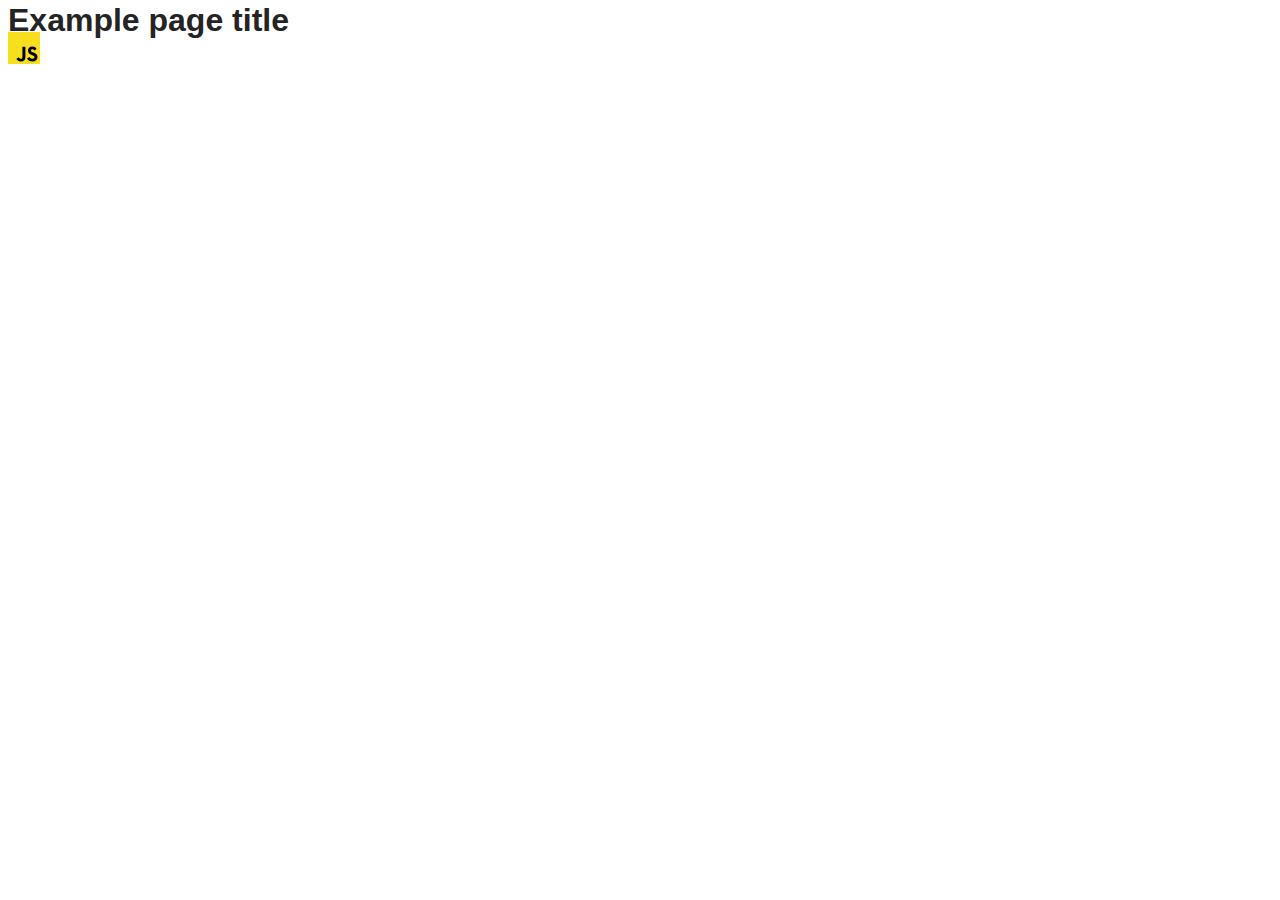
==== src/index.html @ 8a8cde06 "Initial commit" ====
<!DOCTYPE html>
<html lang="en">
  <head>
    <meta charset="UTF-8" />
    <link rel="icon" type="image/svg+xml" href="/favicon.svg" />
    <meta name="viewport" content="width=device-width, initial-scale=1.0" />
    <title>Vanilla App Template</title>
    <link rel="stylesheet" href="./css/styles.css" />
  </head>
  <body>
    <load ="partials/header.html" />

    <section>
      <h1>Example page title</h1>
      <!-- Path to images as from index.html file -->
      <img src="./img/javascript.svg" alt="" />
    </section>

    <!-- Loads the specified .html file -->
    <load ="partials/vite-promo.html" />

    <script type="module" src="./main.js"></script>
  </body>
</html>
---- src/css/styles.css ----
/**
  |============================
  | include css partials with
  | default @import url()
  |============================
*/
@import url('./reset.css');
@import url('./vite-promo.css');
@import url('./header.css');

:root {
  font-family: Inter, Avenir, Helvetica, Arial, sans-serif;
  font-size: 16px;
  line-height: 24px;
  font-weight: 400;

  color: #242424;
  background-color: rgba(255, 255, 255, 0.87);

  font-synthesis: none;
  text-rendering: optimizeLegibility;
  -webkit-font-smoothing: antialiased;
  -moz-osx-font-smoothing: grayscale;
  -webkit-text-size-adjust: 100%;
}
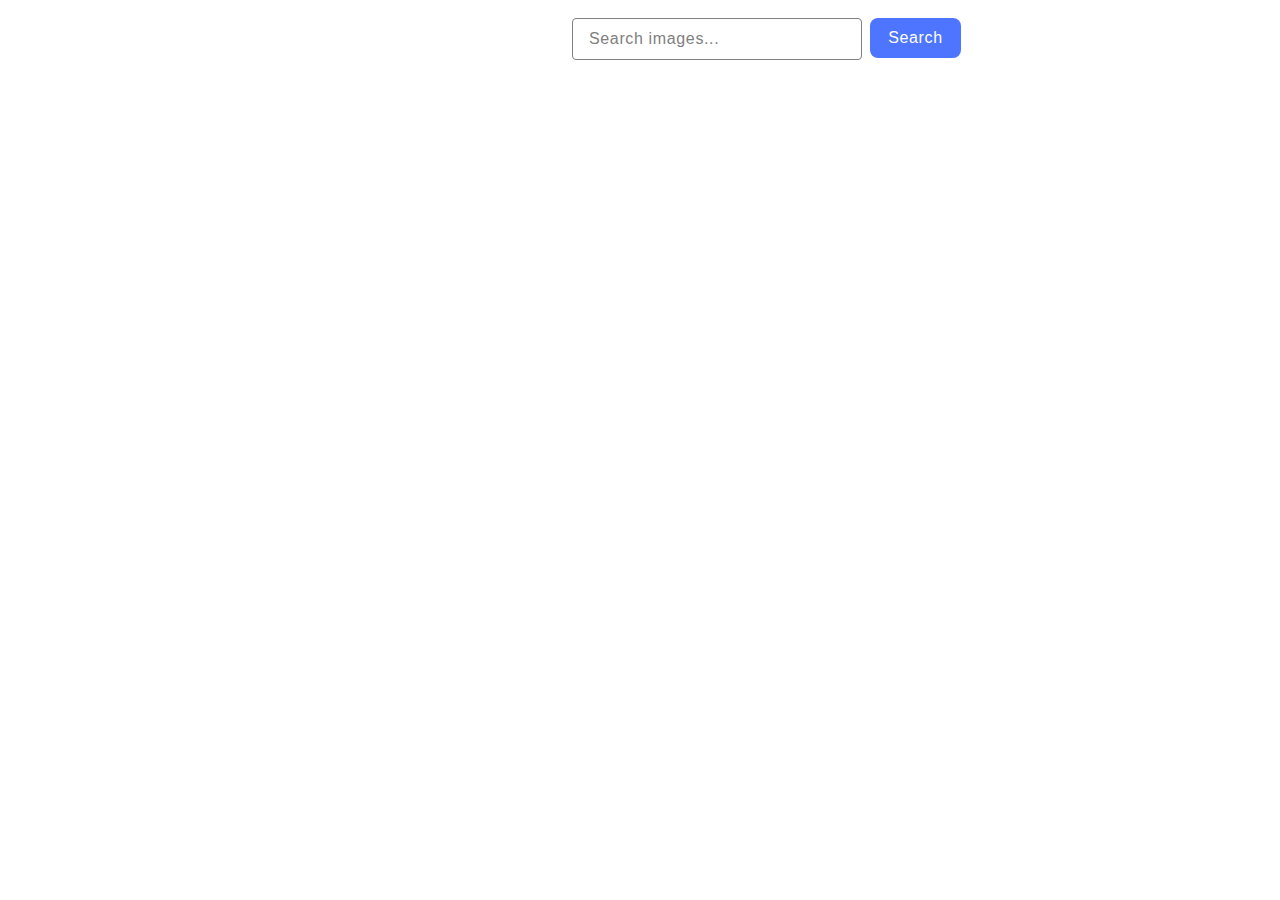
==== commit 3aa05dc9: "first try" ====
--- a/src/index.html
+++ b/src/index.html
@@ -1,24 +1,23 @@
 <!DOCTYPE html>
 <html lang="en">
-  <head>
-    <meta charset="UTF-8" />
-    <link rel="icon" type="image/svg+xml" href="/favicon.svg" />
-    <meta name="viewport" content="width=device-width, initial-scale=1.0" />
-    <title>Vanilla App Template</title>
-    <link rel="stylesheet" href="./css/styles.css" />
-  </head>
-  <body>
-    <load ="partials/header.html" />
 
-    <section>
-      <h1>Example page title</h1>
-      <!-- Path to images as from index.html file -->
-      <img src="./img/javascript.svg" alt="" />
-    </section>
+<head>
+  <meta charset="UTF-8" />
+  <link rel="icon" type="image/svg+xml" href="/favicon.svg" />
+  <meta name="viewport" content="width=device-width, initial-scale=1.0" />
+  <title>goit-js-hw-11</title>
+  <link rel="stylesheet" href="./css/styles.css" />
+  <script type="module" src="./main.js" defer></script>
+</head>
 
-    <!-- Loads the specified .html file -->
-    <load ="partials/vite-promo.html" />
+<body>
+  <form action="" class="form">
+    <div class="inp-wrap">
+      <input type="text" class="input" name="query" placeholder="Search images...">
+    </div>
+    <button type="submit" class="btn">Search</button>
+  </form>
+  <div class="gallery" id="imageGallery"></div>
+</body>
 
-    <script type="module" src="./main.js"></script>
-  </body>
-</html>
+</html>--- a/src/css/styles.css
+++ b/src/css/styles.css
@@ -5,8 +5,8 @@
   |============================
 */
 @import url('./reset.css');
-@import url('./vite-promo.css');
-@import url('./header.css');
+@import "izitoast/dist/css/iziToast.min.css";
+@import "simplelightbox/dist/simple-lightbox.min.css";
 
 :root {
   font-family: Inter, Avenir, Helvetica, Arial, sans-serif;
@@ -23,3 +23,61 @@
   -moz-osx-font-smoothing: grayscale;
   -webkit-text-size-adjust: 100%;
 }
+
+body {
+  width: 1128px;
+}
+
+.form {
+  position: relative;
+  top: 10px;
+  right: -50%;
+  display: flex;
+  gap: 8px;
+}
+
+.inp-wrap {}
+
+.input {
+  border: 1px solid #808080;
+  border-radius: 4px;
+  width: 272px;
+  max-height: 40px;
+  background: #fff;
+  padding-left: 16px;
+  padding-bottom: 8px;
+  padding-top: 8px;
+  padding-right: 0;
+  font-family: "Montserrat", sans-serif;
+  font-weight: 400;
+  font-size: 16px;
+  line-height: 1.5;
+  letter-spacing: 0.04em;
+  color: #808080;
+
+}
+
+.input::placeholder {
+  font-family: "Montserrat", sans-serif;
+  font-weight: 400;
+  font-size: 16px;
+  line-height: 1.5;
+  letter-spacing: 0.04em;
+  color: #808080;
+}
+
+.btn {
+  border-radius: 8px;
+  padding: 8px 16px;
+  width: 91px;
+  height: 40px;
+  background: #4e75ff;
+  border: none;
+  font-family: "Montserrat", sans-serif;
+  font-weight: 500;
+  font-size: 16px;
+  line-height: 1.5;
+  letter-spacing: 0.04em;
+  color: #fff;
+  padding: 8px 16px;
+}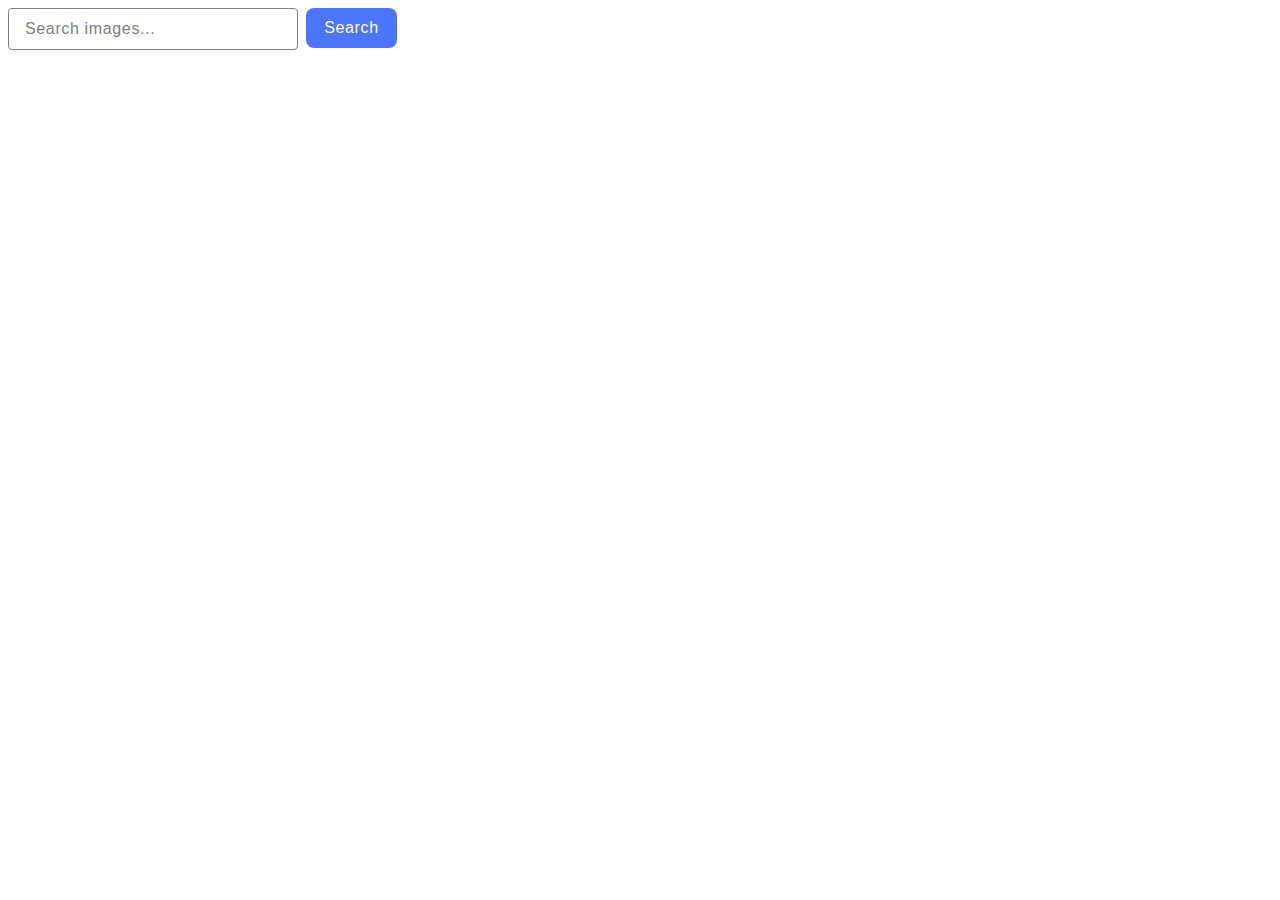
==== commit ea7d4fe6: "two-try" ====
--- a/src/index.html
+++ b/src/index.html
@@ -20,4 +20,17 @@
   <div class="gallery" id="imageGallery"></div>
 </body>
 
-</html>+</html>
+
+<!-- <li class="gallery-item">
+  <a class="gallery-link" href="${largeImageURL}"></a>
+  <div class="overlay">
+    <img src="${webformatURL}" alt="${tags}" class="gallery-img">
+    <div class="text-wrap">
+      <p class="img-text">Likes: <span>${likes}</span></p>
+      <p class="img-text">Views: <span>${views}</span></p>
+      <p class="img-text">Comments: <span>${comments}</span></p>
+      <p class="img-text">Downloads: <span>${downloads}</span></p>
+    </div>
+  </div>
+</li> -->--- a/src/css/styles.css
+++ b/src/css/styles.css
@@ -25,13 +25,11 @@
 }
 
 body {
-  width: 1128px;
+  width: 1440px;
 }
 
 .form {
-  position: relative;
-  top: 10px;
-  right: -50%;
+  margin: 0 auto;
   display: flex;
   gap: 8px;
 }
@@ -80,4 +78,81 @@
   letter-spacing: 0.04em;
   color: #fff;
   padding: 8px 16px;
+}
+
+.gallery {
+
+  list-style: none;
+  padding-left: 0;
+  margin: 0;
+  display: flex;
+  flex-wrap: wrap;
+  row-gap: 24px;
+  column-gap: 24px;
+  justify-content: center;
+  align-items: center;
+  margin-top: 24px;
+  margin-bottom: 24px;
+
+
+}
+
+.gallery-item {
+  width: calc((100% - 48px) / 3);
+  display: block;
+  width: 360px;
+  height: 200px;
+}
+
+.gallery-img {
+  display: block;
+  width: 360px;
+  height: 152px;
+  transition: all 0.3s ease;
+}
+
+.gallery-img:hover {
+  transform: scale(1.044);
+}
+
+.img-text {
+  font-family: "Montserrat", sans-serif;
+  font-weight: 600;
+  font-size: 12px;
+  line-height: 1.33333;
+  letter-spacing: 0.04em;
+  color: #2e2f42;
+  display: flex;
+  flex-wrap: wrap;
+
+
+
+}
+
+
+/* .overlay {
+  font-family: "Roboto", sans-serif;
+  font-weight: 400;
+  font-size: 16px;
+  line-height: 1.5;
+  letter-spacing: 0.02em;
+  color: #f4f4fd;
+  position: absolute;
+  top: 0;
+  left: 0;
+  width: 360px;
+  height: 48px;
+  background-color: #3f51b5;
+} */
+
+.text-wrap {
+  background: #fff;
+  border-bottom: 1px solid #808080;
+  border-left: 1px solid #808080;
+  border-right: 1px solid #808080;
+  width: 360px;
+  height: 48px;
+  display: flex;
+
+
 }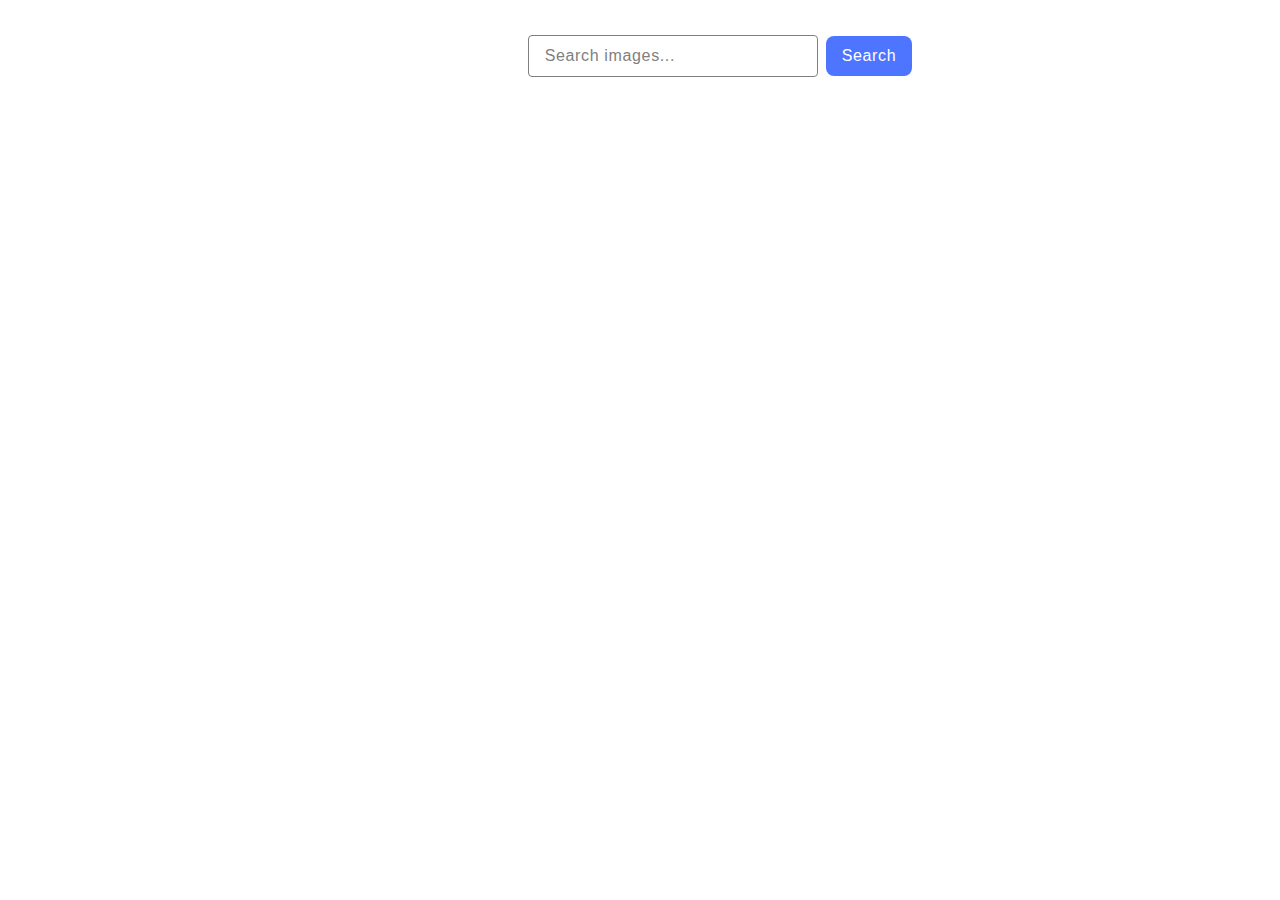
==== commit d814ced8: "gallery-changes" ====
--- a/src/index.html
+++ b/src/index.html
@@ -17,20 +17,8 @@
     </div>
     <button type="submit" class="btn">Search</button>
   </form>
-  <div class="gallery" id="imageGallery"></div>
+  <span class="loader"></span>
+  <ul class="gallery" id="imageGallery"></ul>
 </body>
 
-</html>
-
-<!-- <li class="gallery-item">
-  <a class="gallery-link" href="${largeImageURL}"></a>
-  <div class="overlay">
-    <img src="${webformatURL}" alt="${tags}" class="gallery-img">
-    <div class="text-wrap">
-      <p class="img-text">Likes: <span>${likes}</span></p>
-      <p class="img-text">Views: <span>${views}</span></p>
-      <p class="img-text">Comments: <span>${comments}</span></p>
-      <p class="img-text">Downloads: <span>${downloads}</span></p>
-    </div>
-  </div>
-</li> -->+</html>--- a/src/css/styles.css
+++ b/src/css/styles.css
@@ -4,7 +4,6 @@
   | default @import url()
   |============================
 */
-@import url('./reset.css');
 @import "izitoast/dist/css/iziToast.min.css";
 @import "simplelightbox/dist/simple-lightbox.min.css";
 
@@ -26,15 +25,19 @@
 
 body {
   width: 1440px;
+  margin: 0 auto;
 }
 
 .form {
   margin: 0 auto;
+  justify-content: center;
+  align-items: center;
   display: flex;
   gap: 8px;
-}
-
-.inp-wrap {}
+  width: 371px;
+  height: 40px;
+  margin-top: 36px;
+}
 
 .input {
   border: 1px solid #808080;
@@ -77,31 +80,33 @@
   line-height: 1.5;
   letter-spacing: 0.04em;
   color: #fff;
-  padding: 8px 16px;
-}
+  cursor: pointer;
+
+}
+
+.btn:hover {
+  background: #6c8cff;
+}
+
 
 .gallery {
-
+  margin-bottom: 10px;
+  margin-top: 32px;
   list-style: none;
-  padding-left: 0;
-  margin: 0;
   display: flex;
   flex-wrap: wrap;
+  justify-content: center;
+  align-items: center;
   row-gap: 24px;
   column-gap: 24px;
-  justify-content: center;
-  align-items: center;
-  margin-top: 24px;
-  margin-bottom: 24px;
-
-
-}
+}
+
 
 .gallery-item {
   width: calc((100% - 48px) / 3);
-  display: block;
   width: 360px;
-  height: 200px;
+  height: auto;
+  border: 1px solid #808080;
 }
 
 .gallery-img {
@@ -115,44 +120,119 @@
   transform: scale(1.044);
 }
 
+.text-wrap {
+  display: flex;
+  padding-left: 20px;
+  padding-right: 20px;
+  padding-top: 4px;
+  padding-bottom: 4px;
+  background: #fff;
+  gap: 20px;
+
+}
+
 .img-text {
+  display: flex;
+  flex-wrap: wrap;
+  justify-content: center;
+  align-items: center;
   font-family: "Montserrat", sans-serif;
   font-weight: 600;
   font-size: 12px;
   line-height: 1.33333;
   letter-spacing: 0.04em;
   color: #2e2f42;
-  display: flex;
-  flex-wrap: wrap;
-
-
-
-}
-
-
-/* .overlay {
-  font-family: "Roboto", sans-serif;
-  font-weight: 400;
-  font-size: 16px;
-  line-height: 1.5;
-  letter-spacing: 0.02em;
-  color: #f4f4fd;
+  margin: 0;
+}
+
+.img-text-span {
+  font-weight: 400;
+  line-height: 2;
+}
+
+.loader {
+  transform: rotateZ(45deg);
+  perspective: 1000px;
+  border-radius: 50%;
+  width: 48px;
+  height: 48px;
+  color: #7312e0;
+  opacity: 0;
+}
+
+.loader:before,
+.loader:after {
+  content: '';
+  display: block;
   position: absolute;
-  top: 0;
-  left: 0;
-  width: 360px;
-  height: 48px;
-  background-color: #3f51b5;
-} */
-
-.text-wrap {
-  background: #fff;
-  border-bottom: 1px solid #808080;
-  border-left: 1px solid #808080;
-  border-right: 1px solid #808080;
-  width: 360px;
-  height: 48px;
-  display: flex;
-
-
+  top: 120px;
+  left: 50%;
+  right: -50%;
+  width: inherit;
+  height: inherit;
+  border-radius: 50%;
+  transform: rotateX(70deg);
+  animation: 1s spin linear infinite;
+}
+
+.loader:after {
+  color: #FF3D00;
+  transform: rotateY(70deg);
+  animation-delay: .4s;
+}
+
+@keyframes rotate {
+  0% {
+    transform: translate(-50%, -50%) rotateZ(0deg);
+  }
+
+  100% {
+    transform: translate(-50%, -50%) rotateZ(360deg);
+  }
+}
+
+@keyframes rotateccw {
+  0% {
+    transform: translate(-50%, -50%) rotate(0deg);
+  }
+
+  100% {
+    transform: translate(-50%, -50%) rotate(-360deg);
+  }
+}
+
+@keyframes spin {
+
+  0%,
+  100% {
+    box-shadow: .2em 0px 0 0px currentcolor;
+  }
+
+  12% {
+    box-shadow: .2em .2em 0 0 currentcolor;
+  }
+
+  25% {
+    box-shadow: 0 .2em 0 0px currentcolor;
+  }
+
+  37% {
+    box-shadow: -.2em .2em 0 0 currentcolor;
+  }
+
+  50% {
+    box-shadow: -.2em 0 0 0 currentcolor;
+  }
+
+  62% {
+    box-shadow: -.2em -.2em 0 0 currentcolor;
+  }
+
+  75% {
+    box-shadow: 0px -.2em 0 0 currentcolor;
+  }
+
+  87% {
+    box-shadow: .2em -.2em 0 0 currentcolor;
+  }
 }